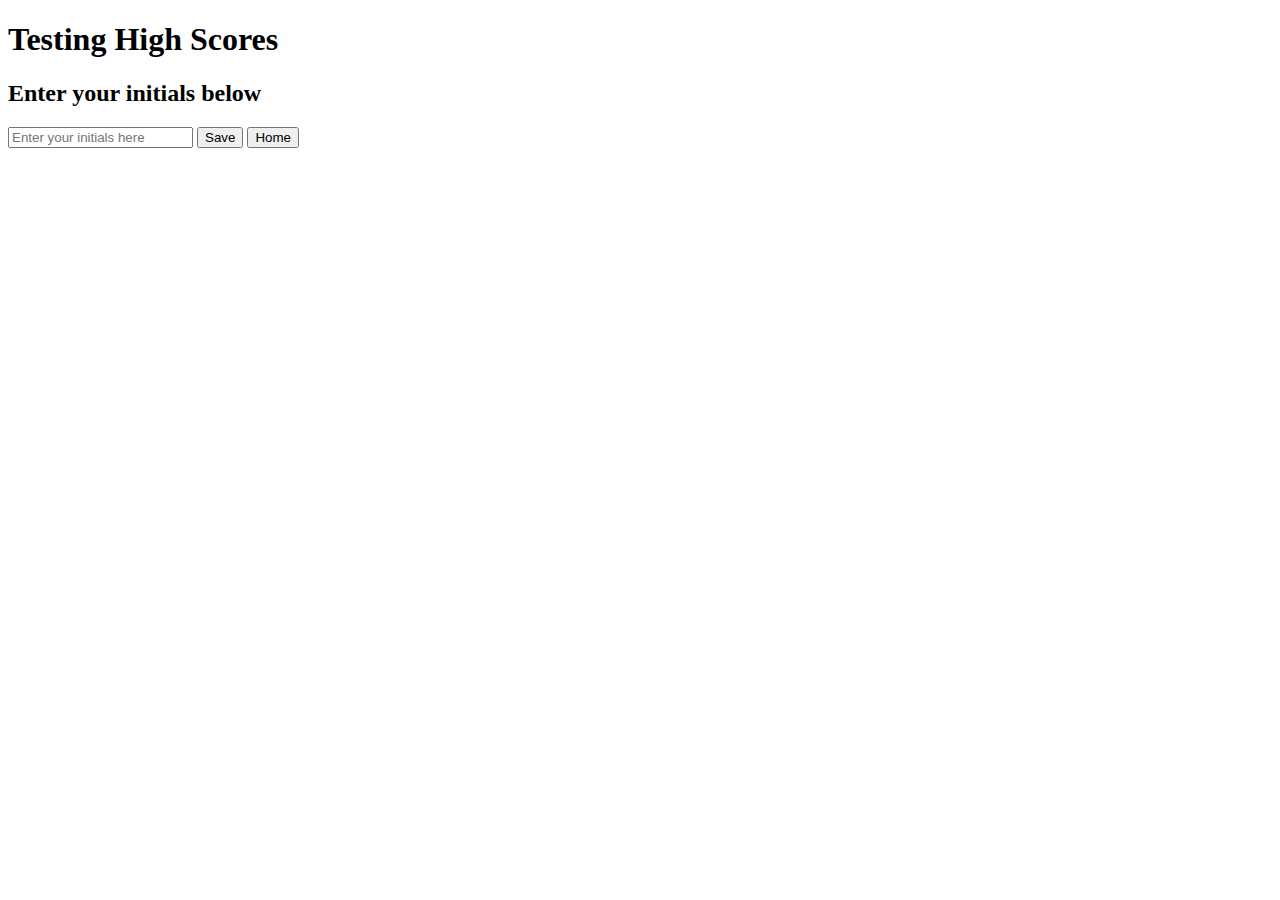
==== highscore.html @ 1df261c9 "manuevering through the questions array and then setting up the highscores page" ====
<!DOCTYPE html>
<html lang="en">
  <head>
    <meta charset="UTF-8" />
    <meta http-equiv="X-UA-Compatible" content="IE=edge" />
    <meta name="viewport" content="width=device-width, initial-scale=1.0" />
    <link rel="stylesheet" type="text/css" href="./style.css" />
    <title>Quiz Game</title>
  </head>
  <body>
    <div class="highscore-card">
        <div class="highscore-text" id="main-text"><h1>Testing High Scores</h1></div>
        <div class="highscore-text" id="score-message"><h1></h1></div>
        <div class="highscore-text" id="initials"><h2>Enter your initials below</h2></div>
        <div>
            <form class="highscore-form">
                <input type="text" id="player-name" placeholder="Enter your initials here">
                <button id="saveHighscore" type="submit">Save</button>
                <button href="./index.html" id="homeBtn" type="submit">Home</button>
            </form>
        </div>
    </div>
    <script href="./index.js"></script>
    <script href="./highscore.js"></script>

  </body>
</html>
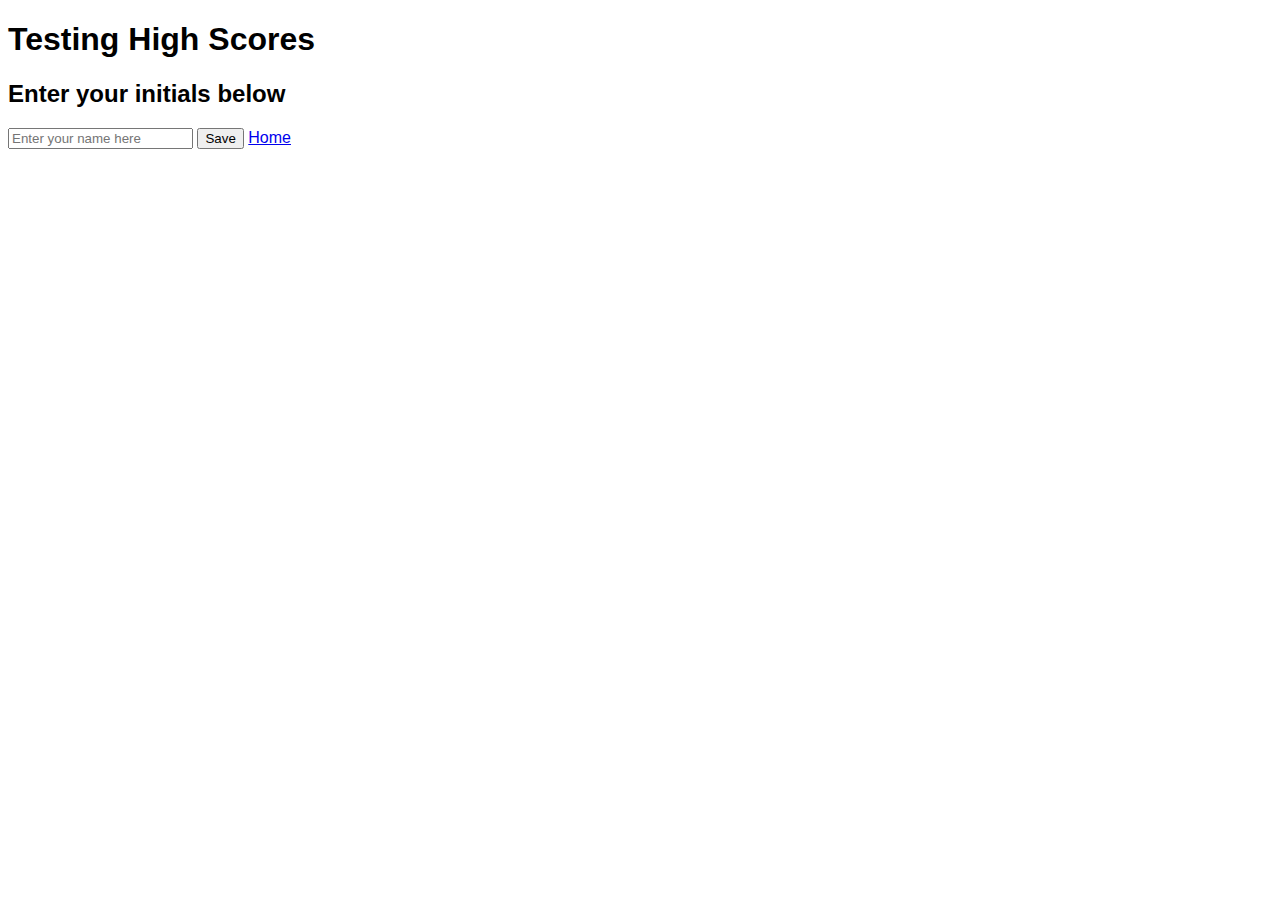
==== commit 1b506cbc: "added timer and cleaned up code" ====
--- a/highscore.html
+++ b/highscore.html
@@ -14,13 +14,12 @@
         <div class="highscore-text" id="initials"><h2>Enter your initials below</h2></div>
         <div>
             <form class="highscore-form">
-                <input type="text" id="player-name" placeholder="Enter your initials here">
+                <input type="text" id="player-name" placeholder="Enter your name here">
                 <button id="saveHighscore" type="submit">Save</button>
-                <button href="./index.html" id="homeBtn" type="submit">Home</button>
+                <a href='./index.html' id="homeBtn" type="submit">Home</a>
             </form>
         </div>
     </div>
-    <script href="./index.js"></script>
     <script href="./highscore.js"></script>
 
   </body>
--- a/style.css
+++ b/style.css
@@ -0,0 +1,12 @@
+* {
+    box-sizing: border-box;
+    font-family: 'Anton', sans-serif;
+
+}
+
+:root {
+    --primary: whitesmoke;
+    --secondary: rgb(23, 237, 237);
+    --tertiary: rgb(224, 251, 21);
+    --fourth: rgb(30, 29, 29);
+}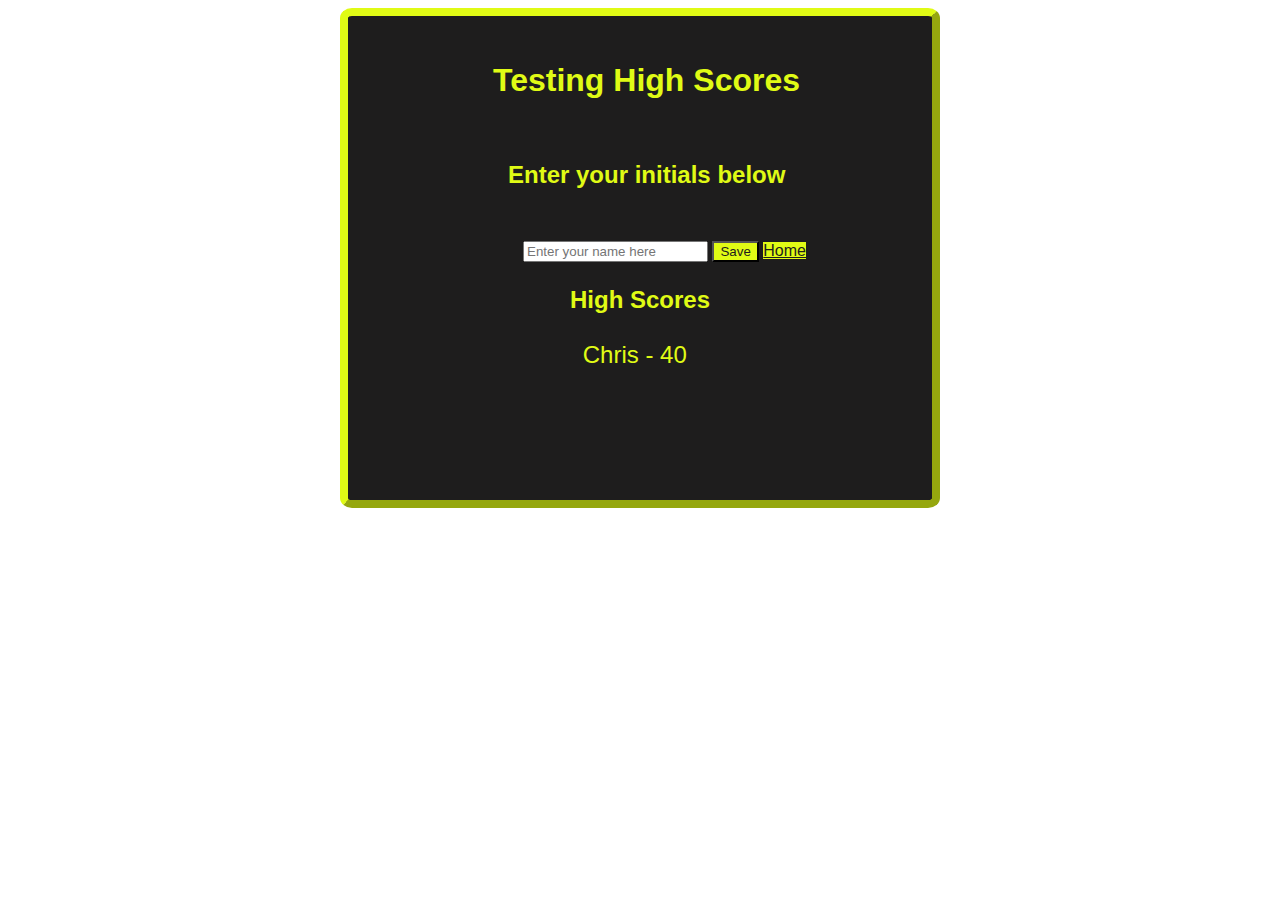
==== commit 65fd8c5b: "highscore button functionality" ====
--- a/highscore.html
+++ b/highscore.html
@@ -15,9 +15,14 @@
         <div>
             <form class="highscore-form">
                 <input type="text" id="player-name" placeholder="Enter your name here">
-                <button id="saveHighscore" type="submit">Save</button>
-                <a href='./index.html' id="homeBtn" type="submit">Home</a>
+                <button class="highscoreBtns" id="saveHighscore" type="submit">Save</button>
+                <a href='./index.html' class="highscoreBtns" id="homeBtn" type="submit">Home</a>
             </form>
+        </div>
+        <div class="highscore-text" id="highscore-list"><h2>High Scores</h2>
+            <ol id="highscore-text">
+              <span id="highscore-scores">Chris - 40</span>
+            </ol>
         </div>
     </div>
     <script href="./highscore.js"></script>
--- a/style.css
+++ b/style.css
@@ -9,4 +9,210 @@
     --secondary: rgb(23, 237, 237);
     --tertiary: rgb(224, 251, 21);
     --fourth: rgb(30, 29, 29);
+}
+
+/* body {
+    background: url("https://i.makeagif.com/media/9-10-2016/PPCKYi.gif");
+    background-size:cover;
+    background-repeat: no-repeat;
+    height: 100vh;
+} */
+
+.game-card {
+    background-color: var(--fourth);
+    border: 8px outset var(--tertiary);
+    position: relative;
+    width: 600px;
+    height: 500px;
+    margin: auto;
+    border-radius: 2%;
+}
+
+#score {
+    color: var(--tertiary);
+    position: absolute;
+    top: 5px;
+    left: 5px;
+}
+
+#user-score {
+    color: var(--tertiary);
+    position: absolute;
+    top: 5px;
+    left: 5px;
+}
+
+#time-left {
+    color: var(--tertiary);
+    position: absolute;
+    top: 5px;
+    left: 500px;
+}
+
+.card-area {
+    color: var(--fourth);
+}
+
+#question-text {
+    color: var(--tertiary);
+    font-size: 32px;
+    position: absolute;
+    width: auto;
+    left: 0px;
+    right: 0px;
+    top: 75px;
+    text-align: center;
+}
+
+#answer-choices button {
+    color: var(--tertiary);
+    background-color: var(--fourth);
+    border: 2px solid var(--primary);
+    position: absolute;
+    text-align: center;
+    font-size: 24px;
+}
+
+#answer-choices button:hover {
+    background-color: var(--secondary);
+    color: var(--fourth);
+    cursor: pointer;
+}
+
+#answer-choices button:active {
+    background-color: var(--tertiary);
+    color: var(--fourth);
+    cursor: pointer;
+}
+
+#option-one {
+    position: absolute;
+    left: 0px;
+    right: 0px;
+    top: 175px;
+}
+
+#option-two {
+    position: absolute;
+    left: 0px;
+    right: 0px;
+    top: 225px;
+}
+
+#option-three {
+    position: absolute;
+    left: 0px;
+    right: 0px;
+    top: 275px;
+}
+
+#option-four {
+    position: absolute;
+    left: 0px;
+    right: 0px;
+    top: 325px;
+}
+
+#start-game {
+    background-color: var(--tertiary);
+    color: var(--fourth);
+    font-size: 24px;
+    position: absolute;
+    left: 0px;
+    right: 0px;
+    bottom: 50px;
+    width: auto;
+}
+
+#start-game:hover {
+    background-color: var(--fourth);
+    color: var(--tertiary);
+    cursor: pointer;
+}
+
+#start-game:active {
+    background-color: var(--tertiary);
+    color: var(--fourth);
+    cursor: pointer;
+}
+
+.highscore-card {
+    background-color: var(--fourth);
+    border: 8px outset var(--tertiary);
+    position: relative;
+    width: 600px;
+    height: 500px;
+    margin: auto;
+    border-radius: 2%;
+}
+
+
+.highscore-text {
+    color: var(--tertiary);
+    position: absolute;
+    top: 5px;
+    left: 5px;}
+
+#main-text {
+    position: absolute;
+    left: 145px;
+    top: 25px;
+}
+
+#score-message {
+    position: absolute;
+    left: 145px;
+    top: 75px;
+}
+
+#initials {
+    position: absolute;
+    left: 160px;    
+    top: 125px;
+}
+
+.highscore-form {
+    position: absolute;
+    left: 175px;
+    right: 0px;
+    top: 225px;
+}
+
+#player-name {
+    color: var(--fourth);
+}
+
+.highscoreBtns {
+    background-color: var(--tertiary);
+    color: var(--fourth);
+}
+
+.highscoreBtns:hover {
+    background-color: var(--fourth);
+    color: var(--tertiary);
+    cursor: pointer;
+}
+
+.highscoreBtns:active {
+    background-color: var(--tertiary);
+    color: var(--fourth);
+    cursor: pointer;
+}
+
+#highscore-list {
+    position: absolute;
+    left: 0px;
+    right: 0px;
+    top: 250px;
+    text-align: center;
+}
+
+#highscore-list span {
+    color: var(--tertiary);
+    font-size: 24px;
+    position: absolute;
+    width: auto;
+    right: 42%;
+    top: 75px;
+    text-align: center;
 }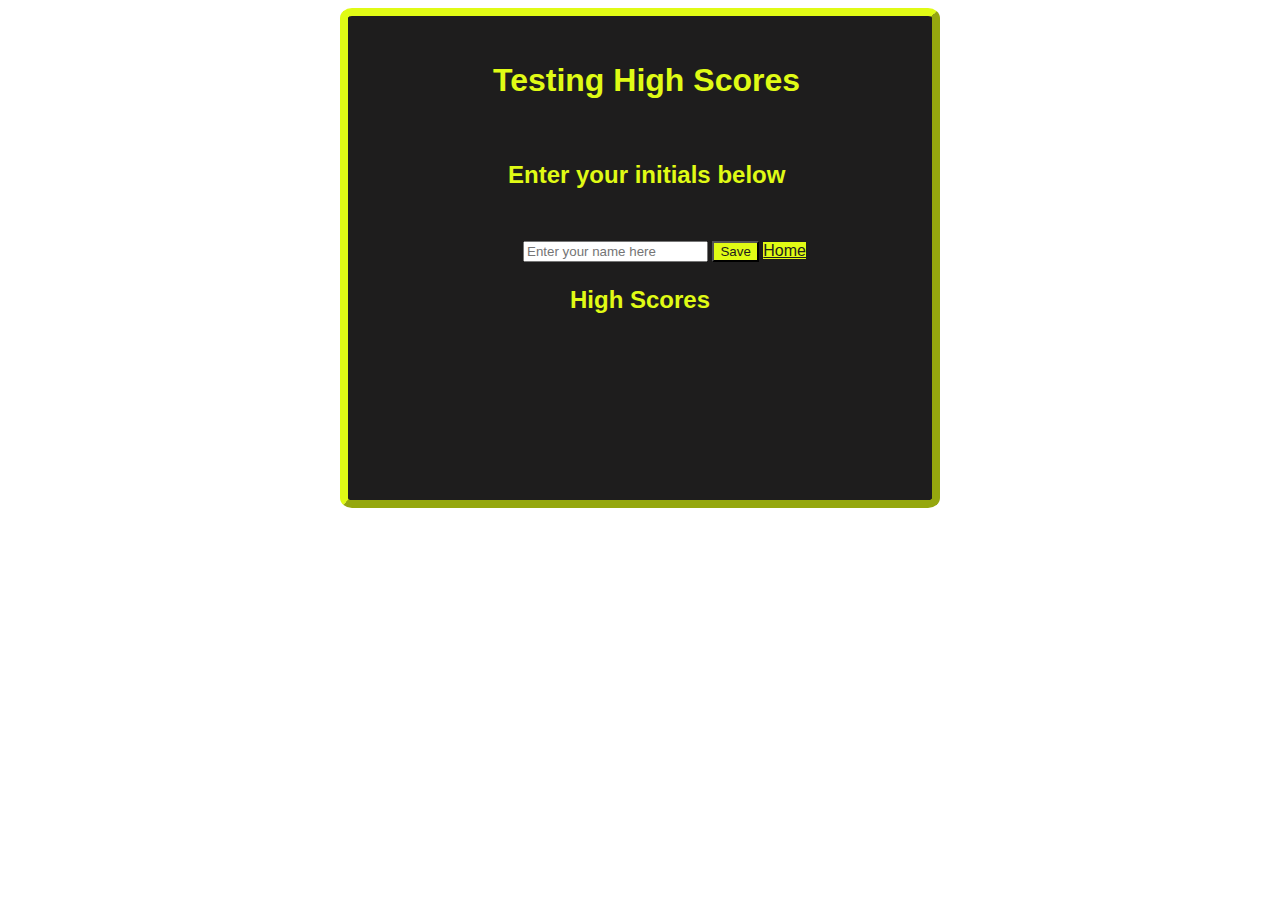
==== commit 57434418: "added highscore localstorage function" ====
--- a/highscore.html
+++ b/highscore.html
@@ -15,13 +15,13 @@
         <div>
             <form class="highscore-form">
                 <input type="text" id="player-name" placeholder="Enter your name here">
-                <button class="highscoreBtns" id="saveHighscore" type="submit">Save</button>
+                <button class="highscoreBtns" id="saveHighscore" type="submit" onclick="saveHighscore(event)">Save</button>
                 <a href='./index.html' class="highscoreBtns" id="homeBtn" type="submit">Home</a>
             </form>
         </div>
         <div class="highscore-text" id="highscore-list"><h2>High Scores</h2>
             <ol id="highscore-text">
-              <span id="highscore-scores">Chris - 40</span>
+              <span id="highscore-scores"></span>
             </ol>
         </div>
     </div>
--- a/style.css
+++ b/style.css
@@ -151,7 +151,8 @@
     color: var(--tertiary);
     position: absolute;
     top: 5px;
-    left: 5px;}
+    left: 5px;
+}
 
 #main-text {
     position: absolute;
@@ -163,6 +164,7 @@
     position: absolute;
     left: 145px;
     top: 75px;
+    color: var(--secondary)
 }
 
 #initials {
